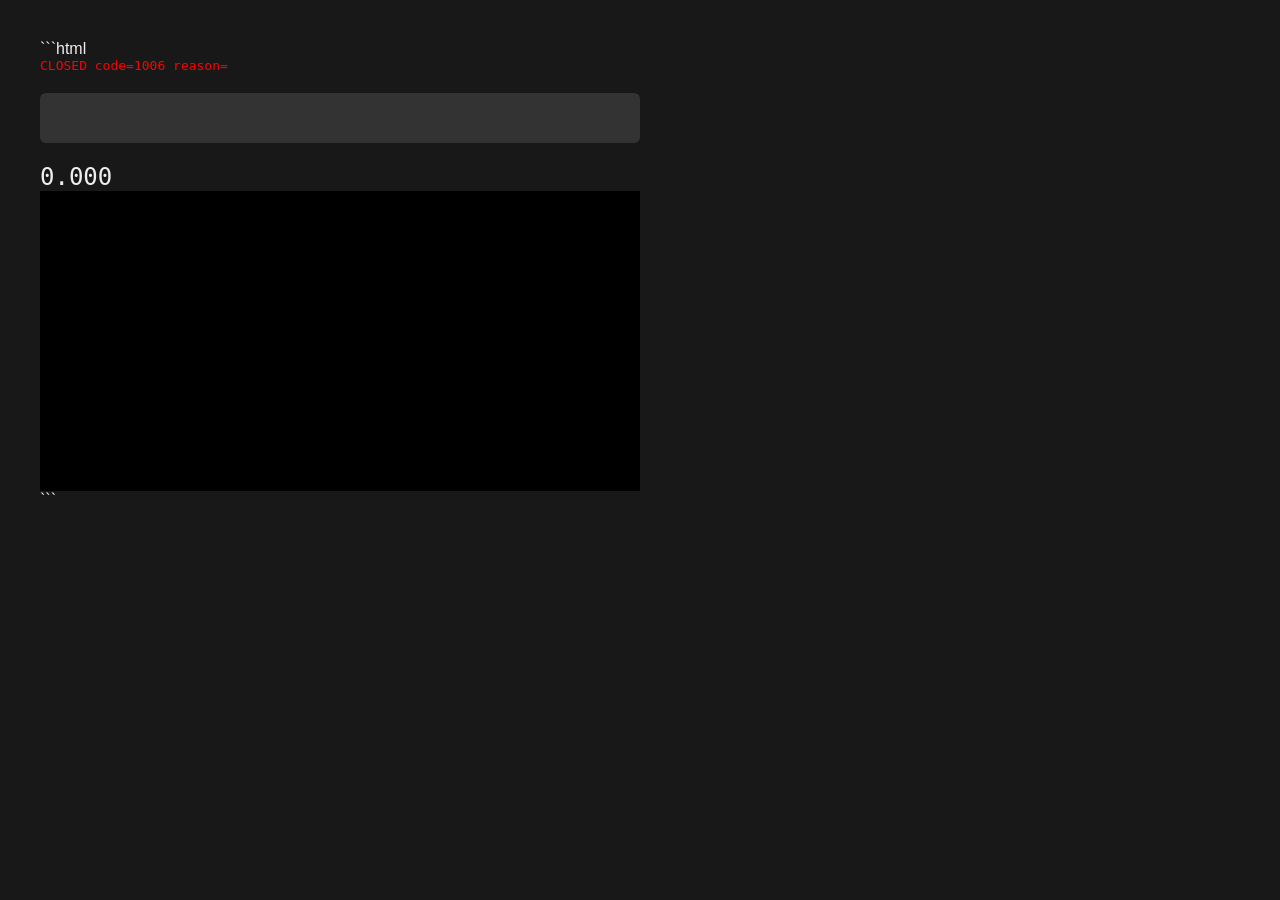
==== html/audio.html @ 4a4d2678 "added level meter" ====
```html
<!DOCTYPE html>
<html lang="ru">
<head>
    <meta charset="UTF-8">
    <meta
        name="viewport"
        content="width=device-width, initial-scale=1.0"
    >

    <title>Audio Level</title>

    <style>
        body {
            font-family: Arial, sans-serif;
            margin: 40px;
            background: #181818;
            color: #eee;
        }

        .meter {
            width: 600px;
            height: 50px;
            background: #333;
            border-radius: 6px;
            overflow: hidden;
            margin: 20px 0;
        }

        #bar {
            height: 100%;
            width: 0%;
            background: #00d26a;
            transition: none;
        }

        #value {
            font-size: 24px;
            font-family: monospace;
        }

        #status {
            font-family: monospace;
            margin-bottom: 20px;
        }

        #log {
            width: 600px;
            height: 300px;
            overflow: auto;
            background: #000;
            padding: 10px;
            box-sizing: border-box;
            font-family: monospace;
            font-size: 12px;
            white-space: pre-wrap;
        }
    </style>
</head>

<body>

    <div id="status">CONNECTING...</div>

    <div class="meter">
        <div id="bar"></div>
    </div>

    <div id="value">0.000</div>

    <div id="log"></div>


    <script>
        "use strict";

        const WS_URL = "ws://localhost:8080/ws-audio";

        const status = document.getElementById("status");
        const bar = document.getElementById("bar");
        const value = document.getElementById("value");
        const log = document.getElementById("log");


        /*
         * ============================================================
         * DEBUG
         * ============================================================
         *
         * Для минимальной latency оставляем false.
         *
         * При true логирование ограничено и не выполняется
         * на каждом WebSocket message.
         */
        const DEBUG = false;


        function logMessage(text) {
            if (!DEBUG) {
                return;
            }

            const line = document.createElement("div");
            line.textContent = text;

            log.appendChild(line);

            /*
             * Не позволяем логу бесконечно расти.
             */
            while (log.childNodes.length > 100) {
                log.removeChild(log.firstChild);
            }

            log.scrollTop = log.scrollHeight;
        }


        /*
         * ============================================================
         * LATEST VALUE
         * ============================================================
         *
         * WebSocket может получать значения чаще, чем браузер
         * физически способен отрисовывать.
         *
         * Поэтому мы НЕ пытаемся отрисовать каждое сообщение.
         *
         * Здесь всегда хранится только самое свежее значение.
         */
        let latestLevel = 0.0;


        /*
         * ============================================================
         * WEBSOCKET
         * ============================================================
         */

        const ws = new WebSocket(WS_URL, "ws-audio");


        ws.onopen = function () {
            status.textContent = "CONNECTED";
            status.style.color = "#00d26a";

            logMessage("WebSocket connected");
        };


        ws.onerror = function (event) {
            status.textContent = "ERROR";
            status.style.color = "red";

            logMessage("WebSocket error");

            console.error(event);
        };


        ws.onclose = function (event) {
            status.textContent =
                `CLOSED code=${event.code} reason=${event.reason}`;

            status.style.color = "red";

            logMessage(
                `WebSocket closed: code=${event.code}`
            );
        };


        /*
         * ============================================================
         * WEBSOCKET MESSAGE
         * ============================================================
         *
         * Здесь НЕТ:
         *
         *   - async
         *   - await
         *   - DOM logging
         *   - prepend()
         *   - обновления bar
         *
         * Мы только принимаем последнее значение.
         */
        ws.onmessage = function (event) {

            /*
             * Сервер отправляет:
             *
             * LWS_WRITE_TEXT
             *
             * поэтому ожидаем string.
             */
            if (typeof event.data !== "string") {
                return;
            }


            let message;

            try {
                message = JSON.parse(event.data);
            }
            catch (e) {
                return;
            }


            if (!("level" in message)) {
                return;
            }


            const level = Number(message.level);

            if (!Number.isFinite(level)) {
                return;
            }


            /*
             * Просто сохраняем последнее значение.
             *
             * Если сервер прислал:
             *
             * 10
             * 11
             * 12
             * 13
             *
             * а браузер ещё занят отрисовкой,
             * нам нужен только 13.
             */
            latestLevel = level;
        };


        /*
         * ============================================================
         * NORMALIZE LEVEL
         * ============================================================
         *
         * Поддерживаются два варианта сервера:
         *
         * 1. level = 0..1
         *
         * 2. level = dB, например -60..0
         */
        function normalizeLevel(level) {

            /*
             * Server sends 0..1
             */
            if (level >= 0 && level <= 1) {
                return level;
            }


            /*
             * Server sends dB
             */
            if (level <= 0) {

                return Math.max(
                    0,
                    Math.min(
                        1,
                        (level + 60) / 60
                    )
                );
            }


            return 0;
        }


        /*
         * ============================================================
         * RENDER
         * ============================================================
         *
         * requestAnimationFrame синхронизирует обновление с
         * rendering pipeline браузера.
         *
         * Главное:
         *
         * WebSocket может получать хоть 1000 сообщений/сек,
         * но на экран мы выводим только самое последнее значение.
         */
        function render() {

            const level = latestLevel;

            const normalized = normalizeLevel(level);


            /*
             * Обновляем meter.
             */
            bar.style.width =
                `${normalized * 100}%`;


            /*
             * Обновляем текст.
             */
            if (level >= 0 && level <= 1) {

                value.textContent =
                    level.toFixed(3);

            }
            else if (level <= 0) {

                value.textContent =
                    `${level.toFixed(2)} dB`;

            }
            else {

                value.textContent = "0";
            }


            /*
             * Следующий frame.
             */
            requestAnimationFrame(render);
        }


        /*
         * Запускаем rendering loop.
         */
        requestAnimationFrame(render);

    </script>

</body>
</html>
```
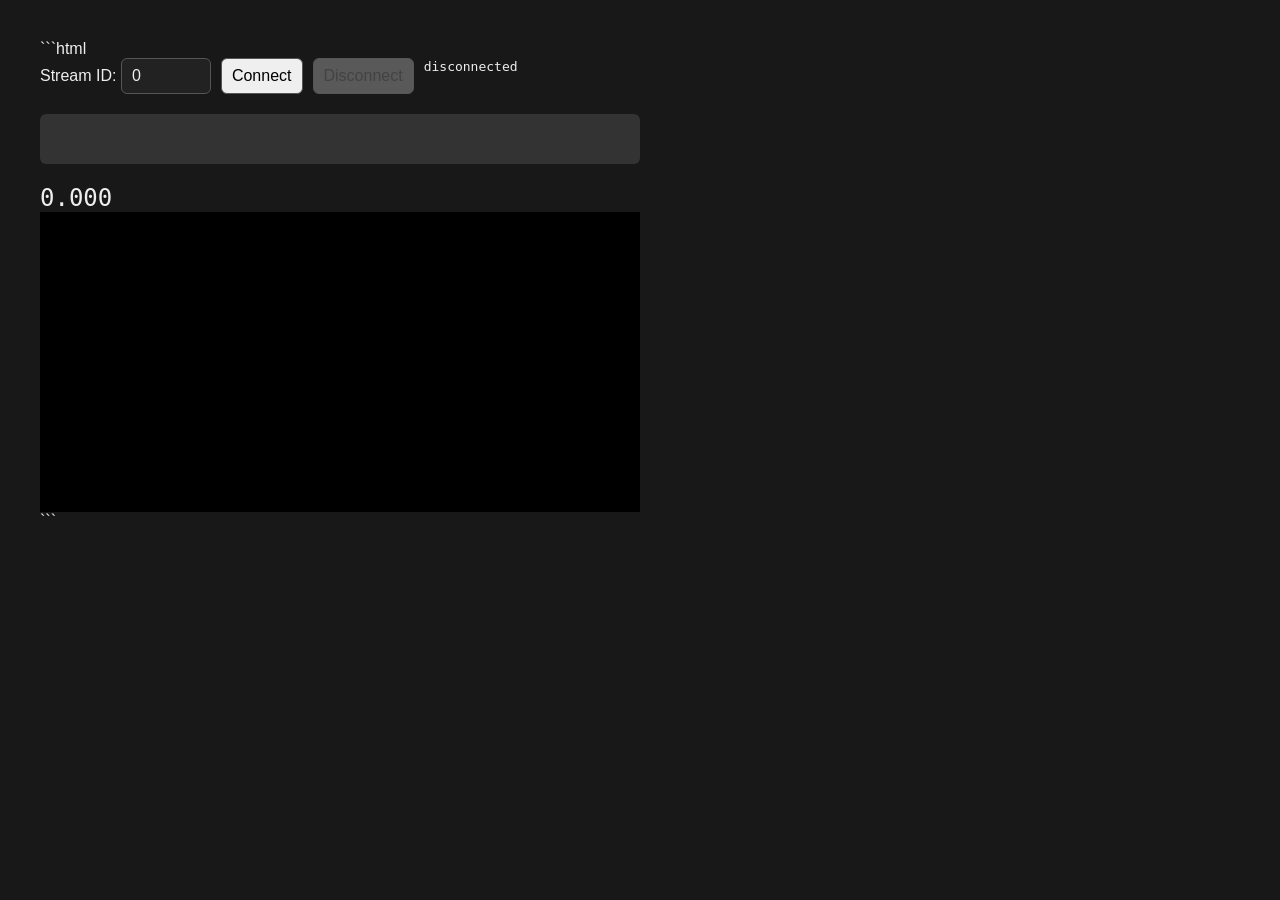
==== commit 77082a91: "added ws-audio support" ====
--- a/html/audio.html
+++ b/html/audio.html
@@ -16,6 +16,31 @@
             margin: 40px;
             background: #181818;
             color: #eee;
+        }
+
+        .row {
+            display: flex;
+            gap: 10px;
+            align-items: center;
+            flex-wrap: wrap;
+            margin-bottom: 16px;
+        }
+
+        input, button {
+            font: inherit;
+            padding: 8px 10px;
+            border-radius: 6px;
+            border: 1px solid #555;
+        }
+
+        input {
+            background: #222;
+            color: #eee;
+            width: 90px;
+        }
+
+        button {
+            cursor: pointer;
         }
 
         .meter {
@@ -59,8 +84,14 @@
 </head>
 
 <body>
-
-    <div id="status">CONNECTING...</div>
+    <div class="row">
+        <label>Stream ID:
+            <input id="streamId" value="0">
+        </label>
+        <button id="connect">Connect</button>
+        <button id="disconnect" disabled>Disconnect</button>
+        <span id="status">disconnected</span>
+    </div>
 
     <div class="meter">
         <div id="bar"></div>
@@ -74,13 +105,17 @@
     <script>
         "use strict";
 
-        const WS_URL = "ws://localhost:8080/ws-audio";
+        const streamId = document.getElementById("streamId");
+        const connectBtn = document.getElementById("connect");
+        const disconnectBtn = document.getElementById("disconnect");
 
         const status = document.getElementById("status");
         const bar = document.getElementById("bar");
         const value = document.getElementById("value");
         const log = document.getElementById("log");
 
+        let ws = null;
+
 
         /*
          * ============================================================
@@ -137,37 +172,50 @@
          * ============================================================
          */
 
-        const ws = new WebSocket(WS_URL, "ws-audio");
-
-
-        ws.onopen = function () {
-            status.textContent = "CONNECTED";
-            status.style.color = "#00d26a";
-
-            logMessage("WebSocket connected");
-        };
-
-
-        ws.onerror = function (event) {
-            status.textContent = "ERROR";
-            status.style.color = "red";
-
-            logMessage("WebSocket error");
-
-            console.error(event);
-        };
-
-
-        ws.onclose = function (event) {
-            status.textContent =
-                `CLOSED code=${event.code} reason=${event.reason}`;
-
-            status.style.color = "red";
-
-            logMessage(
-                `WebSocket closed: code=${event.code}`
-            );
-        };
+        function connect() {
+            if (ws) {
+                ws.close();
+            }
+
+            const url = `ws://${location.host}/ws-audio/${encodeURIComponent(streamId.value)}`;
+            ws = new WebSocket(url, "ws-audio");
+
+            status.textContent = "CONNECTING...";
+            status.style.color = "#eee";
+
+            ws.onopen = function () {
+                status.textContent = "CONNECTED";
+                status.style.color = "#00d26a";
+                connectBtn.disabled = true;
+                disconnectBtn.disabled = false;
+
+                logMessage("WebSocket connected");
+            };
+
+
+            ws.onerror = function (event) {
+                status.textContent = "ERROR";
+                status.style.color = "red";
+
+                logMessage("WebSocket error");
+
+                console.error(event);
+            };
+
+
+            ws.onclose = function (event) {
+                status.textContent =
+                    `CLOSED code=${event.code} reason=${event.reason}`;
+
+                status.style.color = "red";
+                connectBtn.disabled = false;
+                disconnectBtn.disabled = true;
+                ws = null;
+
+                logMessage(
+                    `WebSocket closed: code=${event.code}`
+                );
+            };
 
 
         /*
@@ -185,7 +233,7 @@
          *
          * Мы только принимаем последнее значение.
          */
-        ws.onmessage = function (event) {
+            ws.onmessage = function (event) {
 
             /*
              * Сервер отправляет:
@@ -234,8 +282,18 @@
              * а браузер ещё занят отрисовкой,
              * нам нужен только 13.
              */
-            latestLevel = level;
-        };
+                latestLevel = level;
+            };
+        }
+
+        function disconnect() {
+            if (ws) {
+                ws.close();
+            }
+        }
+
+        connectBtn.onclick = connect;
+        disconnectBtn.onclick = disconnect;
 
 
         /*
